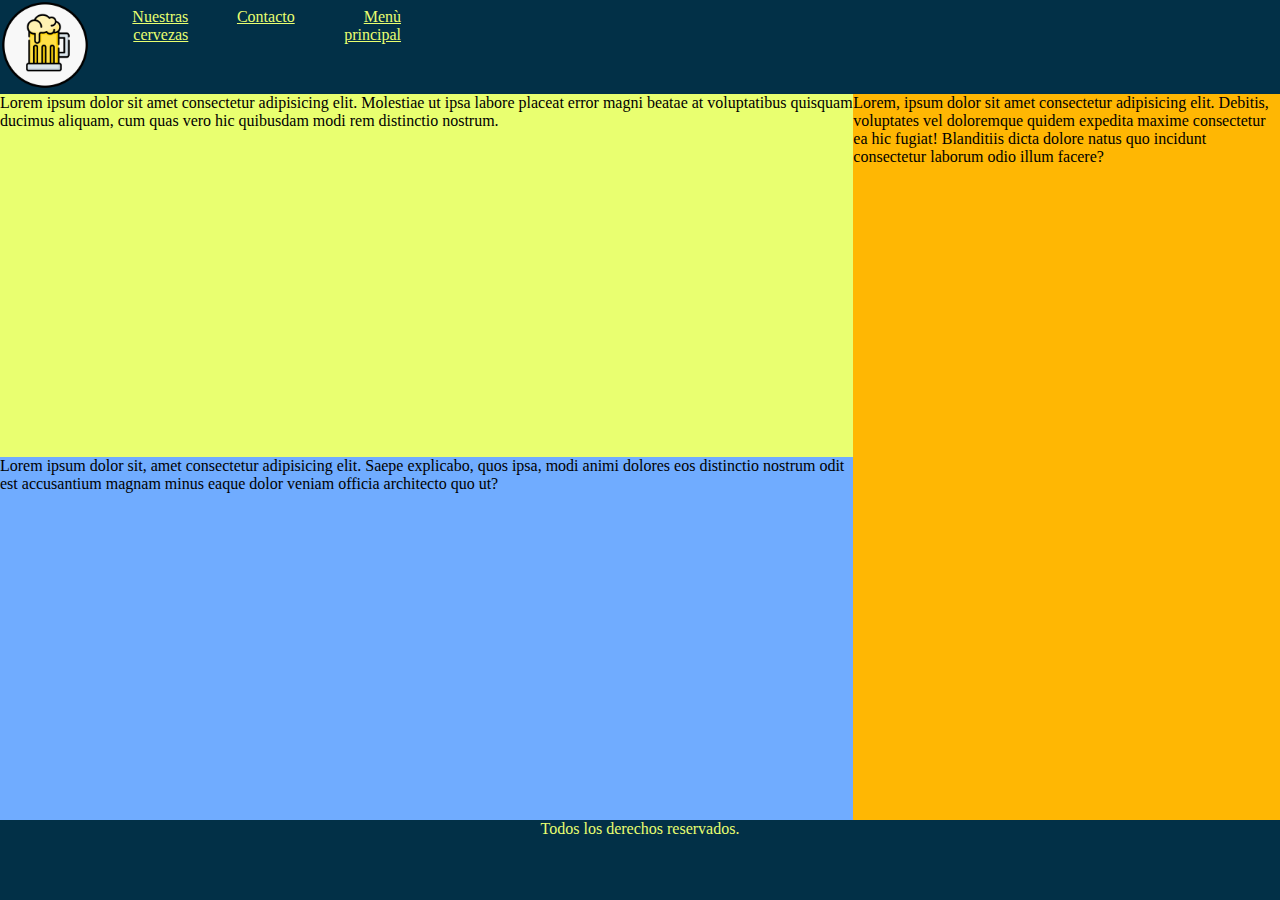
==== contacto.html @ 2449c1c7 "first commit" ====
<!DOCTYPE html>
<html lang="en">
<head>
    <meta charset="UTF-8">
    <meta http-equiv="X-UA-Compatible" content="IE=edge">
    <meta name="viewport" content="width=device-width, initial-scale=1.0">
    <link rel="stylesheet" href="estilos.css">
    <link rel="stylesheet" href="https://cdnjs.cloudflare.com/ajax/libs/font-awesome/6.1.2/css/all.min.css" integrity="sha512-1sCRPdkRXhBV2PBLUdRb4tMg1w2YPf37qatUFeS7zlBy7jJI8Lf4VHwWfZZfpXtYSLy85pkm9GaYVYMfw5BC1A==" crossorigin="anonymous" referrerpolicy="no-referrer" />
    <title>Contacto</title>
    <link rel="shortcut icon" href="imagenes/—Pngtree—beer_1265962.png" widht="device-widht" initial-scale="1.0">
</head>
<body>
    <section class="contenedor-grid">
    <header class="header"><img src="imagenes/Eucalyp-Deus_Beer.png" alt="">
        <div class="lista">
        <ul>
            <li><a href="cervezas.html">Nuestras cervezas</a></li>
          
            <li><a href="contacto.html">Contacto</a></li>
            <li><a href="index.html">Men&ugrave; principal</a></li>
    
    
        </ul>
    </div>
    </header>
   
    <main class="main2">
 
<div class="box5"><p>Lorem ipsum dolor sit amet consectetur adipisicing elit. Molestiae ut ipsa labore placeat error magni beatae at voluptatibus quisquam ducimus aliquam, cum quas vero hic quibusdam modi rem distinctio nostrum.</p></div>
<div class="box8"><p>Lorem ipsum dolor sit, amet consectetur adipisicing elit. Saepe explicabo, quos ipsa, modi animi dolores eos distinctio nostrum odit est accusantium magnam minus eaque dolor veniam officia architecto quo ut?</p></div>


</main>
    <aside class="aside1"><p>Lorem, ipsum dolor sit amet consectetur adipisicing elit. Debitis, voluptates vel doloremque quidem expedita maxime consectetur ea hic fugiat! Blanditiis dicta dolore natus quo incidunt consectetur laborum odio illum facere?</p></aside>
    <footer class="footer"> Todos los derechos reservados.  <div>
        <i class="fa-brands fa-facebook">
            
        </i>
        <i class="fa-brands fa-twitter">
        
        </i>
        <i class="fa-brands fa-instagram">

        </i>
    </div> </footer>
</section>
</body>
</html>
---- estilos.css ----
*{
    margin: 0%;
    box-sizing: border-box;
    padding: 0;
}
li{
    display: inline-block;
    width: 100%;
    font-size: medium;
    position: inherit;
    text-align: end;
   color: #e9ff70;
   margin: 8px;
   border: 8px;
   
}

.header {
background-color: #023047;
display: flex;
}
.header ul{
    display: flex;
}
.main1{
    background-color: #fb8500;
}
.main2{
    background-color: #fb8500;
}
.aside1{
     background-color: #ffb703;
}
.footer {
    background-color: #023047;
    color: #e9ff70;
    text-align: center;
}
a{
    color: #e9ff70;
}
.contenedor-grid{
    display: grid;
    height: 100vh;
  grid-template-rows: 94px auto 110px 87px;
}

  img{
    height: 90px;
  }
  .box5{
    background-color:#e9ff70 ;
    grid-column: span 2;
       }
       .box6{
    background-color: #ffd670 ;
       }
       .box7{
    background-color: #ff9770 ;
       }
       .box8{
        background-color: #70acff;
       }
@media (min-width: 640px)
 {
   
    .contenedor-grid {
       
        grid-template-columns: 2fr 1fr;
grid-template-areas: "header header" "main1 aside1" "footer footer";
 grid-template-rows: 94px auto 80px;
    }


.header {
  grid-area: header;
    }
    .main2{
        grid-area: main1;
        display: grid;
        grid-template-columns: 1fr 1fr ;
    }
    .main1{
        grid-area: main1;
        display: grid;
        grid-template-columns: 2fr 1fr;
    }
    .aside1{
        grid-area: aside1;
    }
    .footer {
      grid-area: footer;
    }
   .box5{
background-color:#e9ff70 ;
grid-column: span 2;
   }
   .box6{
background-color: #ffd670 ;
   }
   .box7{
background-color: #ff9770 ;
   }
  .box8{
    grid-column: span 2;
  }
}
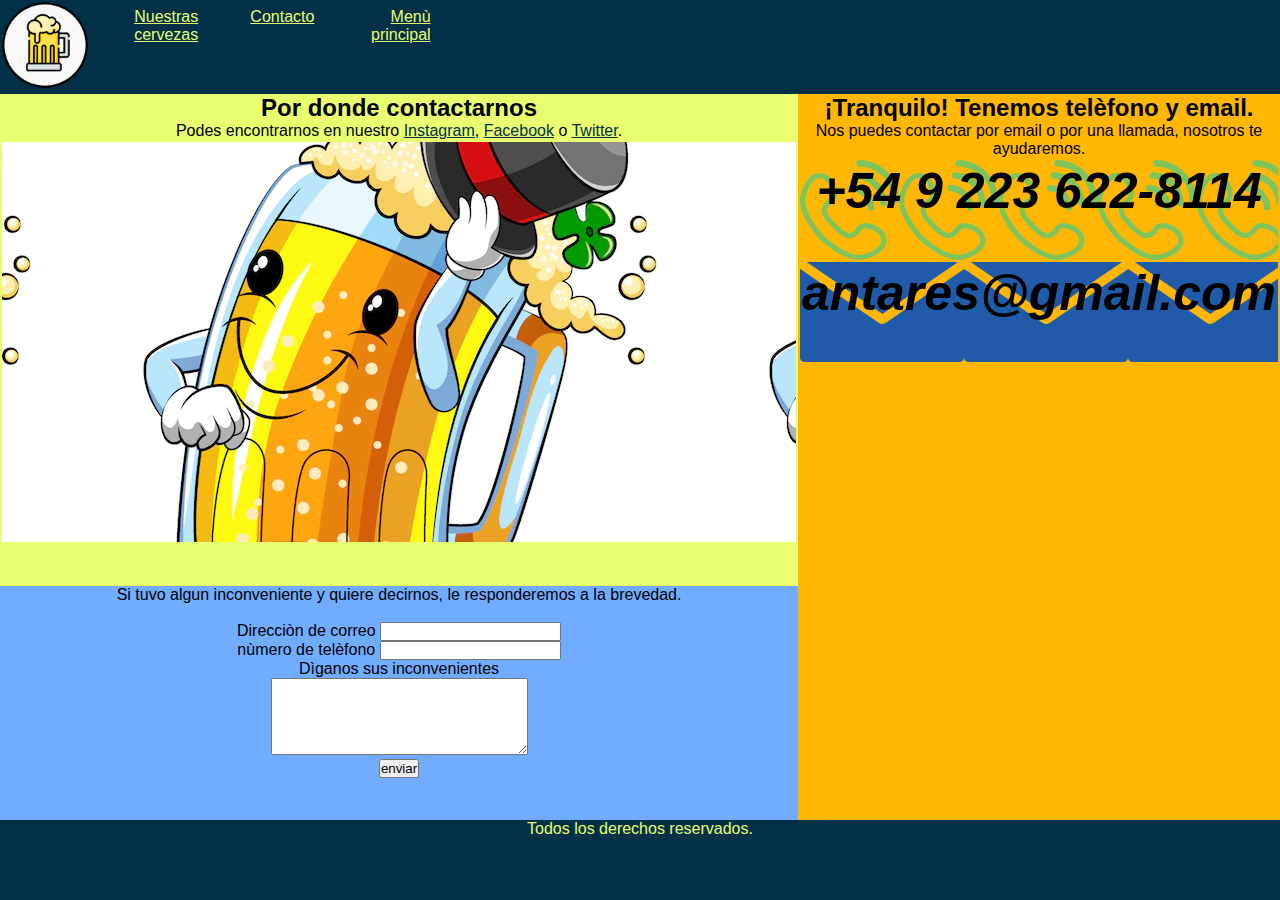
==== commit f66e425c: "index.html" ====
--- a/contacto.html
+++ b/contacto.html
@@ -1,12 +1,12 @@
 <!DOCTYPE html>
-<html lang="en">
+<html lang="es">
 <head>
     <meta charset="UTF-8">
     <meta http-equiv="X-UA-Compatible" content="IE=edge">
     <meta name="viewport" content="width=device-width, initial-scale=1.0">
     <link rel="stylesheet" href="estilos.css">
     <link rel="stylesheet" href="https://cdnjs.cloudflare.com/ajax/libs/font-awesome/6.1.2/css/all.min.css" integrity="sha512-1sCRPdkRXhBV2PBLUdRb4tMg1w2YPf37qatUFeS7zlBy7jJI8Lf4VHwWfZZfpXtYSLy85pkm9GaYVYMfw5BC1A==" crossorigin="anonymous" referrerpolicy="no-referrer" />
-    <title>Contacto</title>
+    <title>Conacto</title>
     <link rel="shortcut icon" href="imagenes/—Pngtree—beer_1265962.png" widht="device-widht" initial-scale="1.0">
 </head>
 <body>
@@ -26,12 +26,19 @@
    
     <main class="main2">
  
-<div class="box5"><p>Lorem ipsum dolor sit amet consectetur adipisicing elit. Molestiae ut ipsa labore placeat error magni beatae at voluptatibus quisquam ducimus aliquam, cum quas vero hic quibusdam modi rem distinctio nostrum.</p></div>
-<div class="box8"><p>Lorem ipsum dolor sit, amet consectetur adipisicing elit. Saepe explicabo, quos ipsa, modi animi dolores eos distinctio nostrum odit est accusantium magnam minus eaque dolor veniam officia architecto quo ut?</p></div>
+<div class="box5"><h2>Por donde contactarnos</h2><p>Podes encontrarnos en nuestro <a a href="https://www.instagram.com/" target="_blank"  class="DD">Instagram</a>, <a a href="https://www.facebook.com/" target="_blank"  class="DD">Facebook</a> o <a a href="https://twitter.com/" target="_blank"  class="DD">Twitter</a>.</p><div  class="imagenrest3"></div></div>
+<div class="box8"><p>Si tuvo algun inconveniente y quiere decirnos, le responderemos a la brevedad. </p> <br>
+    <label for="direcc&ograven de correo">Direcci&ograve;n de correo</label>
+<input type="text" name="Direcci&ograve;n de correo"><br>
+<label for="n&ugrave;mero de tel&egrave;fono">n&ugrave;mero de tel&egrave;fono</label>
+<input type="text" name="n&ograve;mero de tel&egrave;fono"><br>
+<label for="comentarios">D&igrave;ganos sus inconvenientes</label><br>
 
+<textarea name="comentarios" id="" cols="30" rows="5"></textarea> <br>
+<input type="button" value="enviar" class="boton"> <br> </p></div>
 
 </main>
-    <aside class="aside1"><p>Lorem, ipsum dolor sit amet consectetur adipisicing elit. Debitis, voluptates vel doloremque quidem expedita maxime consectetur ea hic fugiat! Blanditiis dicta dolore natus quo incidunt consectetur laborum odio illum facere?</p></aside>
+    <aside class="aside1"><h2>¡Tranquilo! Tenemos tel&egrave;fono y email.</h2><p>Nos puedes contactar por email o por una llamada, nosotros te ayudaremos.</p><div class="contact">+54 9 223 622-8114</div><div><div class="contact2">antares@gmail.com</div></div></aside>
     <footer class="footer"> Todos los derechos reservados.  <div>
         <i class="fa-brands fa-facebook">
             
--- a/estilos.css
+++ b/estilos.css
@@ -2,6 +2,17 @@
     margin: 0%;
     box-sizing: border-box;
     padding: 0;
+    text-align: center;
+    font-family: 'Lucida Sans', 'Lucida Sans Regular', 'Lucida Grande', 'Lucida Sans Unicode', Geneva, Verdana, sans-serif;
+}
+
+h2{
+    text-align: center;
+
+}
+.find-map__map{
+    margin: 8px;
+    padding: 5px;
 }
 li{
     display: inline-block;
@@ -30,11 +41,14 @@
 }
 .aside1{
      background-color: #ffb703;
+    
+     
 }
 .footer {
     background-color: #023047;
     color: #e9ff70;
     text-align: center;
+   
 }
 a{
     color: #e9ff70;
@@ -51,6 +65,8 @@
   .box5{
     background-color:#e9ff70 ;
     grid-column: span 2;
+   
+   
        }
        .box6{
     background-color: #ffd670 ;
@@ -94,6 +110,7 @@
    .box5{
 background-color:#e9ff70 ;
 grid-column: span 2;
+
    }
    .box6{
 background-color: #ffd670 ;
@@ -104,4 +121,107 @@
   .box8{
     grid-column: span 2;
   }
-}+}
+/* CONTENIDO DENTRO */
+.DD{
+    color: #023047;
+}
+.videos{
+    width: 300px;
+    height: 300px;
+    padding: 10px;
+    border: 10px #023047;
+    display: inline-block;
+}
+.imagenrest2{
+    background-image: url(imagenes/[base64].webp);
+    border: 2px white;
+    height: 50px;
+    background-position: inherit;
+    background-repeat: inherit;
+    width: 500px;
+    height: 476px;
+    margin: 7px;
+    animation-timing-function: ease-in;
+ animation-duration: 5s;   
+ animation-iteration-count: infinite;
+ animation-name: imagen
+ 
+;
+background-position: center;
+}
+.imagenrest{
+    background-image: url(imagenes/250917__-__Antares_Guemes_ph_G_Viramonte-7896.jpg);
+    border: 2px white;
+    height: 100vh;
+    margin: 7px;
+    animation-timing-function: ease-in;
+ animation-duration: 5s;   
+ animation-iteration-count: infinite;
+ animation-name: imagen
+ 
+;
+background-position: center;
+}
+@keyframes imagen{
+    0%{
+        opacity:  0; }
+
+        50%{
+            opacity: 50;
+            
+        }
+        100%{
+            opacity: 100;
+        }
+    }
+    .imagenrest3{
+        background-image: url(imagenes/ff.png);
+        border: 2px white;
+        height: 400px;
+        margin: 2px;
+        padding: 2px;
+        animation-timing-function: ease-in;
+     animation-duration: 5s;   
+     animation-iteration-count: infinite;
+     animation-name: imagen
+     
+    ;
+    background-position: center;
+    }
+.contact{
+    background-image: url(imagenes/llamada.png);
+    border: 2px white;
+        height: 100px;
+        margin: 2px;
+        padding: 2px;
+        color: black;
+        font-style: oblique;
+        font-family: Impact, Haettenschweiler, 'Arial Narrow Bold', sans-serif;
+        font-weight: 600; font-size: 50px;
+        background-position: initial;
+        background-size: contain;
+        animation-timing-function: ease-in;
+     animation-duration: 5s;   
+     animation-iteration-count: initial;
+     animation-name: imagen;
+}
+.contact2{
+    background-image: url(imagenes/contacto1.webp);
+    border: 2px white;
+        height: 100px;
+        margin: 2px;
+        padding: 2px;
+        color: black;
+        font-style: oblique;
+        font-family: Impact, Haettenschweiler, 'Arial Narrow Bold', sans-serif;
+        font-weight: 600; font-size: 50px;
+        background-position: initial;
+        background-size: contain;
+        animation-timing-function: ease-in;
+     animation-duration: 5s;   
+     animation-iteration-count: initial;
+     animation-name: imagen;
+     
+}
+    